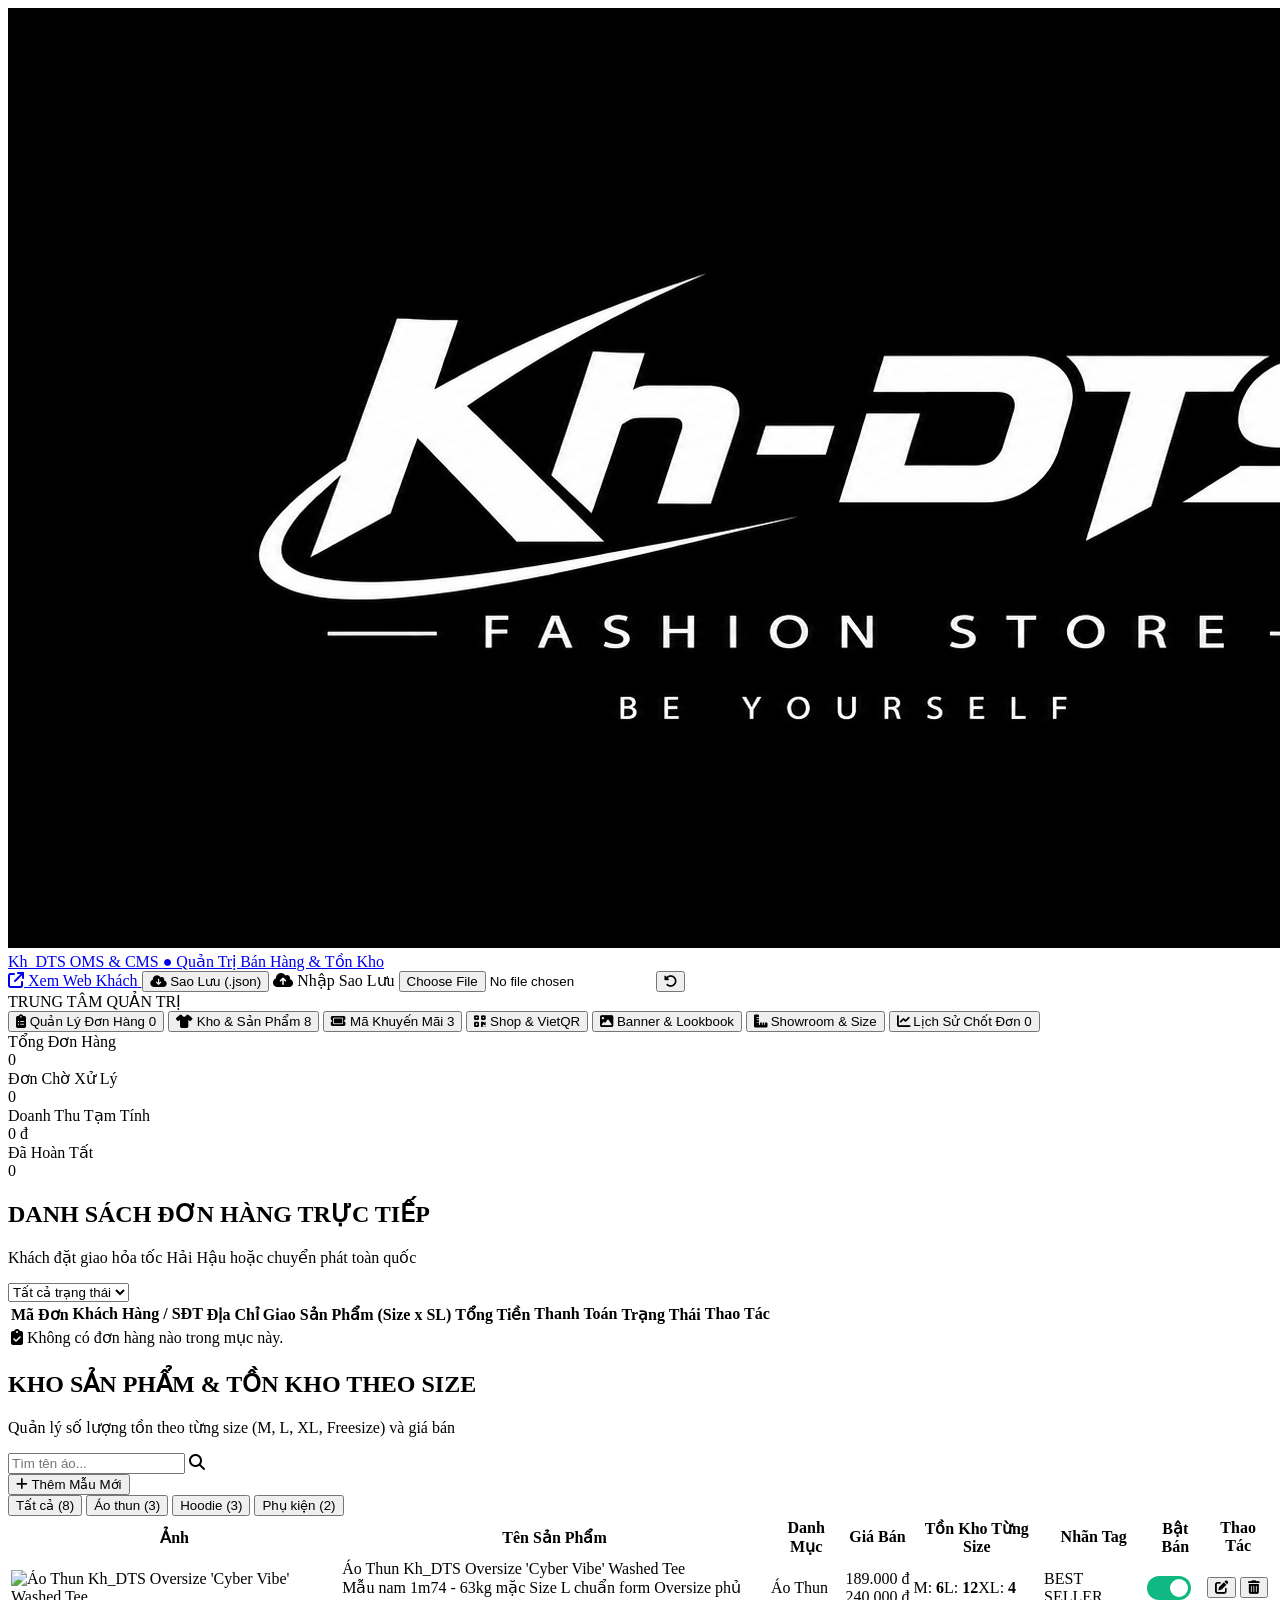
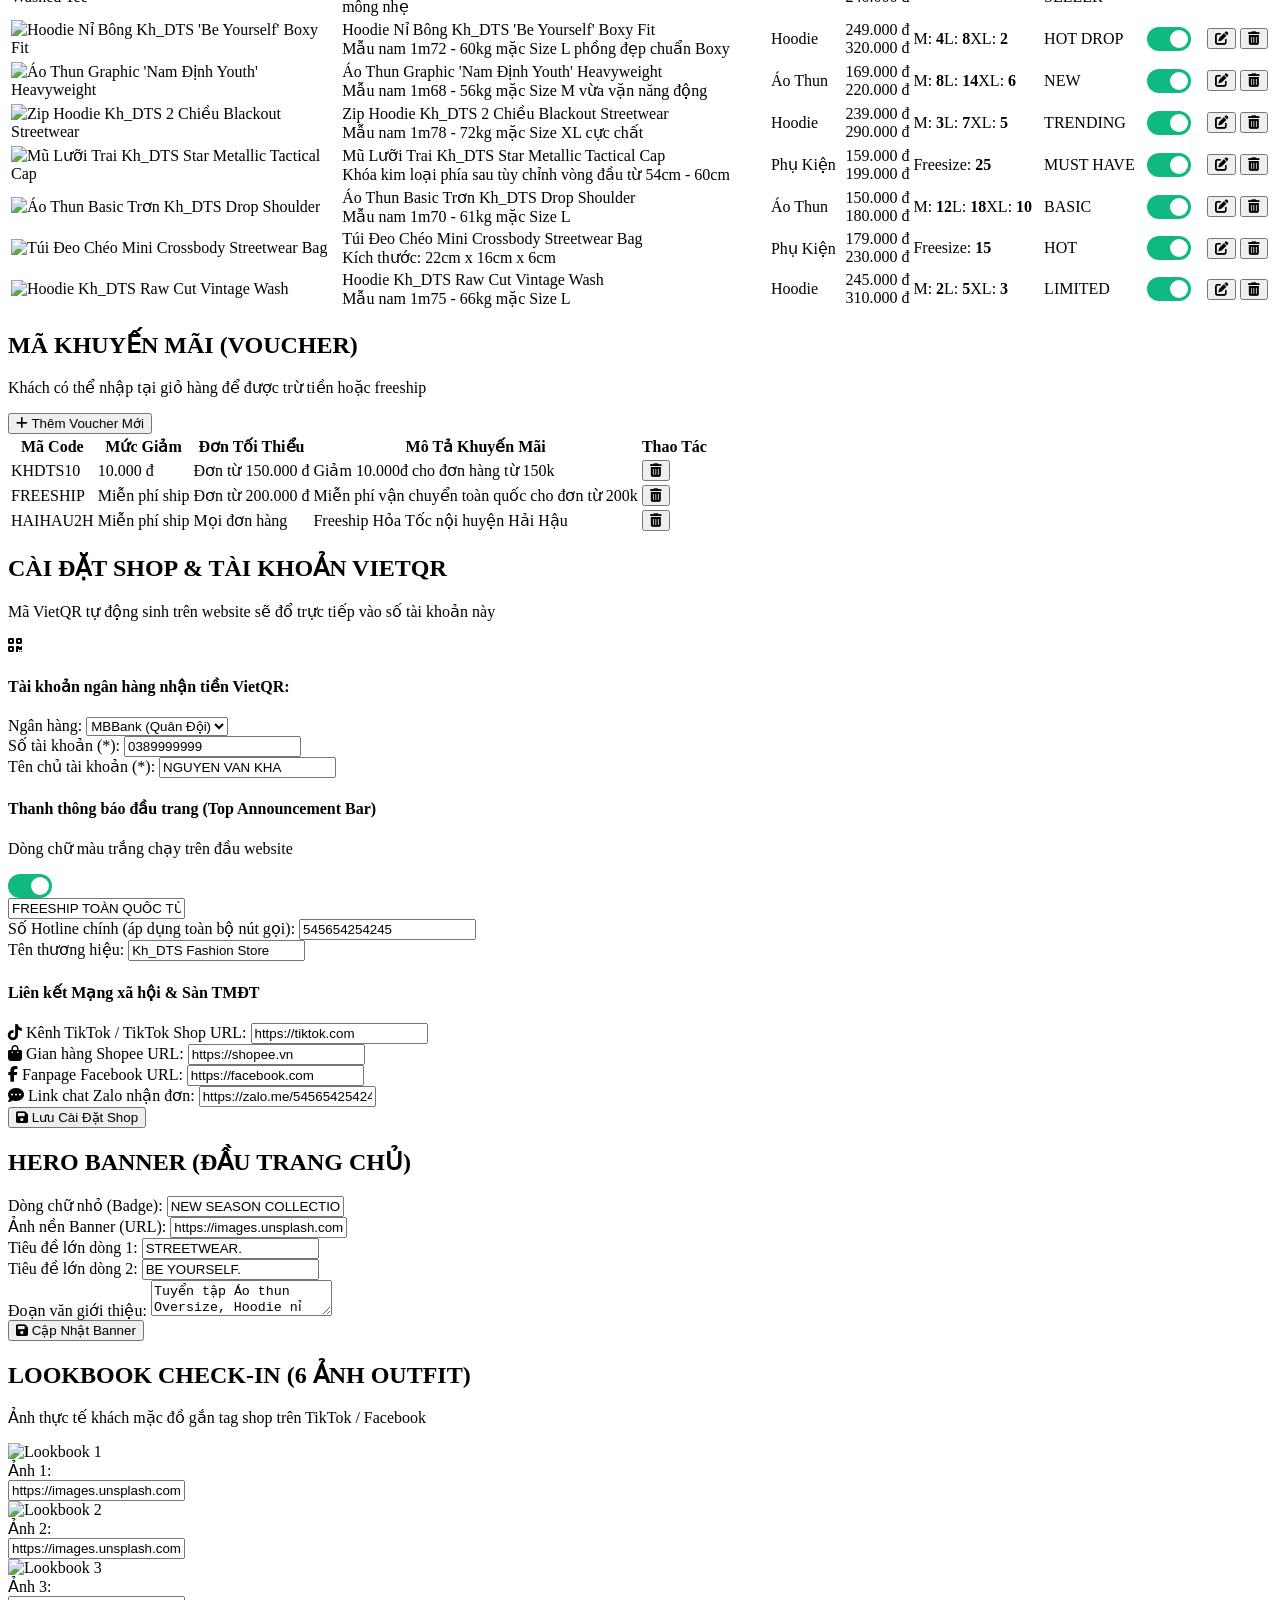
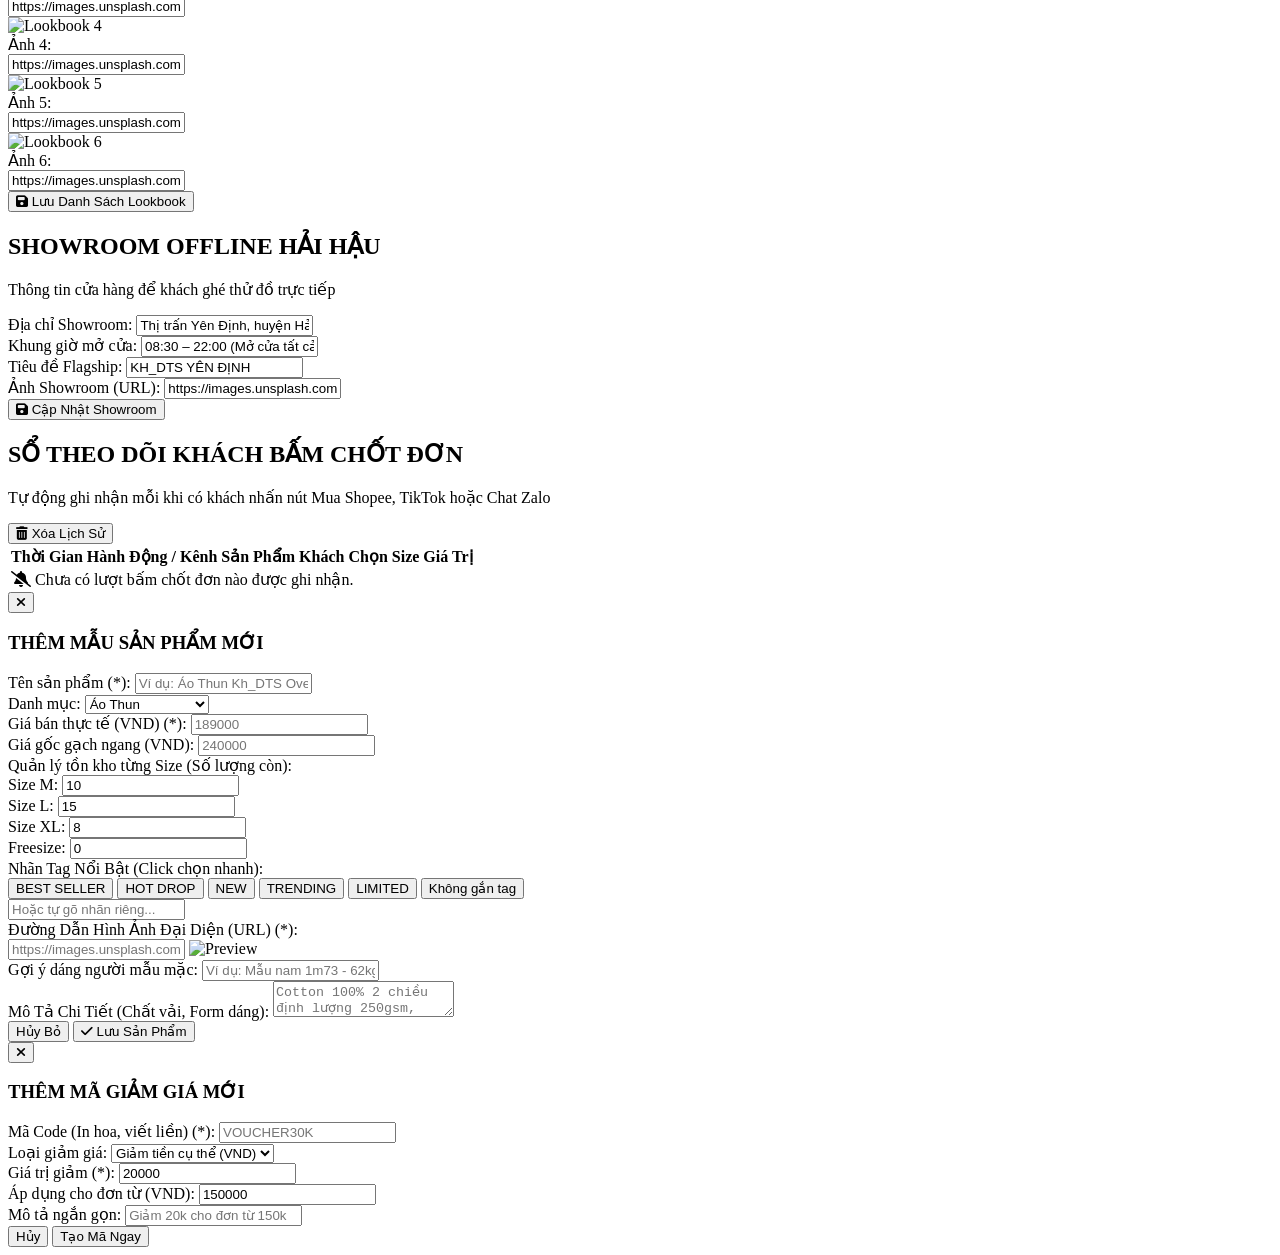
==== admin.html @ 8c7b5131 "Cap nhat he thong CMS, OMS quan ly don hang, ton kho SKU, VietQR va nut Them vao gio hang" ====
<!DOCTYPE html>
<html lang="vi">
<head>
    <meta charset="UTF-8">
    <meta name="viewport" content="width=device-width, initial-scale=1.0">
    <title>Kh_DTS CMS | Quản Trị Đơn Hàng, Kho & Nội Dung</title>
    <!-- Google Fonts: Chuẩn hỗ trợ Tiếng Việt 100% -->
    <link rel="preconnect" href="https://fonts.googleapis.com">
    <link rel="preconnect" href="https://fonts.gstatic.com" crossorigin>
    <link href="https://fonts.googleapis.com/css2?family=Montserrat:ital,wght@0,700;0,800;0,900;1,800&family=Plus+Jakarta+Sans:wght@300;400;500;600;700;800&family=Space+Grotesk:wght@600;700&display=swap&subset=vietnamese" rel="stylesheet">
    <!-- Tailwind CSS -->
    <script src="https://cdn.tailwindcss.com"></script>
    <!-- Font Awesome Icons -->
    <link rel="stylesheet" href="https://cdnjs.cloudflare.com/ajax/libs/font-awesome/6.5.1/css/all.min.css">
    <link rel="stylesheet" href="styles.css">
    <script>
        tailwind.config = {
            theme: {
                extend: {
                    colors: {
                        dark: '#0B0B0B',
                        darker: '#050505',
                        card: '#141414',
                        cardhover: '#1B1B1B',
                        accent: '#E6E6E6',
                        bordercol: '#242424',
                    },
                    fontFamily: {
                        sans: ['Plus Jakarta Sans', 'sans-serif'],
                        display: ['Space Grotesk', 'Montserrat', 'sans-serif'],
                    }
                }
            }
        }
    </script>
    <style>
        .switch {
            position: relative;
            display: inline-block;
            width: 44px;
            height: 24px;
        }
        .switch input {
            opacity: 0;
            width: 0;
            height: 0;
        }
        .slider {
            position: absolute;
            cursor: pointer;
            top: 0; left: 0; right: 0; bottom: 0;
            background-color: #2A2A2A;
            transition: .3s;
            border-radius: 24px;
        }
        .slider:before {
            position: absolute;
            content: "";
            height: 18px;
            width: 18px;
            left: 3px;
            bottom: 3px;
            background-color: white;
            transition: .3s;
            border-radius: 50%;
        }
        input:checked + .slider {
            background-color: #10B981;
        }
        input:checked + .slider:before {
            transform: translateX(20px);
        }
    </style>
</head>
<body class="bg-darker text-white font-sans antialiased selection:bg-white selection:text-black min-h-screen flex flex-col">

    <!-- Top Admin Header -->
    <header class="sticky top-0 z-40 bg-dark/95 backdrop-blur-md border-b border-bordercol px-4 sm:px-8 py-3.5 flex items-center justify-between">
        <div class="flex items-center space-x-4">
            <a href="index.html" class="flex items-center space-x-3 group">
                <img src="assets/logo.png" alt="Kh_DTS Logo" class="h-8 sm:h-9 w-auto object-contain">
                <div>
                    <span class="font-display font-black text-sm uppercase tracking-wider text-white">Kh_DTS OMS & CMS</span>
                    <span class="block text-[10px] text-emerald-400 font-semibold tracking-wide">● Quản Trị Bán Hàng & Tồn Kho</span>
                </div>
            </a>
        </div>

        <!-- Action Tools -->
        <div class="flex items-center space-x-2 sm:space-x-3">
            <a href="index.html" target="_blank" class="px-3.5 py-2 text-xs font-bold uppercase tracking-wider bg-white/10 hover:bg-white hover:text-black rounded-lg transition-colors flex items-center gap-1.5" title="Xem trang chủ bán hàng">
                <i class="fa-solid fa-arrow-up-right-from-square"></i>
                <span class="hidden sm:inline">Xem Web Khách</span>
            </a>
            <button onclick="exportBackupData()" class="px-3 py-2 text-xs font-semibold bg-card border border-bordercol hover:border-gray-500 rounded-lg transition-colors flex items-center gap-1.5" title="Tải về file sao lưu dữ liệu toàn bộ website">
                <i class="fa-solid fa-cloud-arrow-down text-emerald-400"></i>
                <span class="hidden md:inline">Sao Lưu (.json)</span>
            </button>
            <label class="px-3 py-2 text-xs font-semibold bg-card border border-bordercol hover:border-gray-500 rounded-lg transition-colors cursor-pointer flex items-center gap-1.5" title="Nhập dữ liệu từ file sao lưu">
                <i class="fa-solid fa-cloud-arrow-up text-amber-400"></i>
                <span class="hidden md:inline">Nhập Sao Lưu</span>
                <input type="file" id="importBackupInput" accept=".json" class="hidden" onchange="importBackupData(event)">
            </label>
            <button onclick="resetDefaultData()" class="p-2 text-xs text-gray-400 hover:text-rose-400 bg-card border border-bordercol rounded-lg" title="Khôi phục dữ liệu gốc ban đầu">
                <i class="fa-solid fa-rotate-left"></i>
            </button>
        </div>
    </header>

    <!-- Main Admin Container -->
    <div class="flex-1 flex flex-col md:flex-row max-w-7xl w-full mx-auto p-4 sm:p-6 lg:p-8 gap-6">

        <!-- Sidebar Navigation Tabs -->
        <aside class="w-full md:w-64 flex-shrink-0">
            <div class="bg-card border border-bordercol p-3 rounded-xl sticky top-24 space-y-1">
                <div class="px-3 py-2 text-[11px] font-bold uppercase tracking-wider text-gray-400">TRUNG TÂM QUẢN TRỊ</div>
                
                <!-- Tab Đơn Hàng OMS -->
                <button onclick="switchTab('orders')" id="tabBtn-orders" class="tab-btn w-full flex items-center justify-between px-3.5 py-2.5 rounded-lg text-xs font-bold uppercase tracking-wider transition-colors bg-white text-black">
                    <span class="flex items-center gap-2.5">
                        <i class="fa-solid fa-clipboard-list text-sm text-amber-500"></i>
                        <span>Quản Lý Đơn Hàng</span>
                    </span>
                    <span id="ordersBadgeCount" class="text-[10px] px-2 py-0.5 rounded-full bg-amber-500 text-black font-black">0</span>
                </button>

                <!-- Tab Sản Phẩm & Tồn Kho -->
                <button onclick="switchTab('products')" id="tabBtn-products" class="tab-btn w-full flex items-center justify-between px-3.5 py-2.5 rounded-lg text-xs font-bold uppercase tracking-wider transition-colors text-gray-400 hover:bg-white/5 hover:text-white">
                    <span class="flex items-center gap-2.5">
                        <i class="fa-solid fa-shirt text-sm"></i>
                        <span>Kho & Sản Phẩm</span>
                    </span>
                    <span id="productBadgeCount" class="text-[10px] px-2 py-0.5 rounded-full bg-black border border-bordercol text-white font-extrabold">8</span>
                </button>

                <!-- Tab Mã Giảm Giá Voucher -->
                <button onclick="switchTab('vouchers')" id="tabBtn-vouchers" class="tab-btn w-full flex items-center justify-between px-3.5 py-2.5 rounded-lg text-xs font-bold uppercase tracking-wider transition-colors text-gray-400 hover:bg-white/5 hover:text-white">
                    <span class="flex items-center gap-2.5">
                        <i class="fa-solid fa-ticket text-sm text-rose-400"></i>
                        <span>Mã Khuyến Mãi</span>
                    </span>
                    <span id="voucherBadgeCount" class="text-[10px] px-2 py-0.5 rounded-full bg-rose-500/20 text-rose-300 font-bold">3</span>
                </button>

                <!-- Tab Cài Đặt Shop & VietQR -->
                <button onclick="switchTab('store')" id="tabBtn-store" class="tab-btn w-full flex items-center justify-between px-3.5 py-2.5 rounded-lg text-xs font-bold uppercase tracking-wider transition-colors text-gray-400 hover:bg-white/5 hover:text-white">
                    <span class="flex items-center gap-2.5">
                        <i class="fa-solid fa-qrcode text-sm text-emerald-400"></i>
                        <span>Shop & VietQR</span>
                    </span>
                </button>

                <!-- Tab Banner & Lookbook -->
                <button onclick="switchTab('banner')" id="tabBtn-banner" class="tab-btn w-full flex items-center justify-between px-3.5 py-2.5 rounded-lg text-xs font-bold uppercase tracking-wider transition-colors text-gray-400 hover:bg-white/5 hover:text-white">
                    <span class="flex items-center gap-2.5">
                        <i class="fa-solid fa-image text-sm"></i>
                        <span>Banner & Lookbook</span>
                    </span>
                </button>

                <!-- Tab Showroom Hải Hậu & Size -->
                <button onclick="switchTab('size-store')" id="tabBtn-size-store" class="tab-btn w-full flex items-center justify-between px-3.5 py-2.5 rounded-lg text-xs font-bold uppercase tracking-wider transition-colors text-gray-400 hover:bg-white/5 hover:text-white">
                    <span class="flex items-center gap-2.5">
                        <i class="fa-solid fa-ruler-combined text-sm"></i>
                        <span>Showroom & Size</span>
                    </span>
                </button>

                <!-- Tab Sổ Log Khách Bấm -->
                <button onclick="switchTab('leads')" id="tabBtn-leads" class="tab-btn w-full flex items-center justify-between px-3.5 py-2.5 rounded-lg text-xs font-bold uppercase tracking-wider transition-colors text-gray-400 hover:bg-white/5 hover:text-white">
                    <span class="flex items-center gap-2.5">
                        <i class="fa-solid fa-chart-line text-sm text-emerald-400"></i>
                        <span>Lịch Sử Chốt Đơn</span>
                    </span>
                    <span id="leadsBadgeCount" class="text-[10px] px-2 py-0.5 rounded-full bg-emerald-500/20 text-emerald-300 font-bold">0</span>
                </button>
            </div>
        </aside>

        <!-- Main Tab Content Area -->
        <main class="flex-1 min-w-0">

            <!-- TAB 1: QUẢN LÝ ĐƠN HÀNG (OMS) -->
            <section id="tab-orders" class="tab-content space-y-6">
                <!-- 4 Thẻ chỉ số tổng quan -->
                <div class="grid grid-cols-2 lg:grid-cols-4 gap-4">
                    <div class="bg-card border border-bordercol p-4 rounded-xl">
                        <span class="text-[11px] font-bold text-gray-400 uppercase tracking-wider">Tổng Đơn Hàng</span>
                        <div id="statTotalOrders" class="text-2xl font-black text-white font-display mt-1">0</div>
                    </div>
                    <div class="bg-card border border-bordercol p-4 rounded-xl">
                        <span class="text-[11px] font-bold text-amber-400 uppercase tracking-wider">Đơn Chờ Xử Lý</span>
                        <div id="statPendingOrders" class="text-2xl font-black text-amber-400 font-display mt-1">0</div>
                    </div>
                    <div class="bg-card border border-bordercol p-4 rounded-xl">
                        <span class="text-[11px] font-bold text-emerald-400 uppercase tracking-wider">Doanh Thu Tạm Tính</span>
                        <div id="statRevenue" class="text-xl sm:text-2xl font-black text-emerald-400 font-display mt-1">0đ</div>
                    </div>
                    <div class="bg-card border border-bordercol p-4 rounded-xl">
                        <span class="text-[11px] font-bold text-purple-400 uppercase tracking-wider">Đã Hoàn Tất</span>
                        <div id="statCompletedOrders" class="text-2xl font-black text-purple-400 font-display mt-1">0</div>
                    </div>
                </div>

                <!-- Bảng danh sách đơn hàng -->
                <div class="bg-card border border-bordercol rounded-xl overflow-hidden">
                    <div class="p-4 sm:p-5 border-b border-bordercol flex flex-col sm:flex-row items-stretch sm:items-center justify-between gap-3">
                        <div>
                            <h2 class="font-display text-lg font-bold uppercase tracking-tight text-white">DANH SÁCH ĐƠN HÀNG TRỰC TIẾP</h2>
                            <p class="text-xs text-gray-400">Khách đặt giao hỏa tốc Hải Hậu hoặc chuyển phát toàn quốc</p>
                        </div>
                        <div class="flex items-center gap-2">
                            <select id="filterOrderStatus" onchange="renderAdminOrders()" class="bg-darker border border-bordercol px-3 py-1.5 rounded-lg text-xs text-white focus:outline-none">
                                <option value="all">Tất cả trạng thái</option>
                                <option value="pending">Chờ xác nhận</option>
                                <option value="confirmed">Đã xác nhận</option>
                                <option value="shipping">Đang giao hàng</option>
                                <option value="completed">Đã hoàn tất</option>
                                <option value="cancelled">Đã hủy</option>
                            </select>
                        </div>
                    </div>

                    <div class="overflow-x-auto">
                        <table class="w-full text-left text-xs">
                            <thead class="bg-darker text-gray-400 font-bold uppercase tracking-wider border-b border-bordercol">
                                <tr>
                                    <th class="py-3 px-4">Mã Đơn</th>
                                    <th class="py-3 px-4">Khách Hàng / SĐT</th>
                                    <th class="py-3 px-4">Địa Chỉ Giao</th>
                                    <th class="py-3 px-4">Sản Phẩm (Size x SL)</th>
                                    <th class="py-3 px-4">Tổng Tiền</th>
                                    <th class="py-3 px-4">Thanh Toán</th>
                                    <th class="py-3 px-4">Trạng Thái</th>
                                    <th class="py-3 px-4 text-right">Thao Tác</th>
                                </tr>
                            </thead>
                            <tbody id="adminOrdersTableBody" class="divide-y divide-bordercol">
                                <!-- Rendered dynamically by admin.js -->
                            </tbody>
                        </table>
                    </div>
                </div>
            </section>

            <!-- TAB 2: QUẢN LÝ SẢN PHẨM & TỒN KHO SKU -->
            <section id="tab-products" class="tab-content hidden space-y-6">
                <!-- Action bar & Filter -->
                <div class="bg-card border border-bordercol p-4 sm:p-5 rounded-xl flex flex-col sm:flex-row items-stretch sm:items-center justify-between gap-4">
                    <div>
                        <h2 class="font-display text-xl font-bold uppercase tracking-tight text-white">KHO SẢN PHẨM & TỒN KHO THEO SIZE</h2>
                        <p class="text-xs text-gray-400 mt-0.5">Quản lý số lượng tồn theo từng size (M, L, XL, Freesize) và giá bán</p>
                    </div>

                    <div class="flex items-center gap-3">
                        <div class="relative flex-1 sm:w-48">
                            <input type="text" id="productSearchInput" oninput="filterAdminProducts()" placeholder="Tìm tên áo..." class="w-full bg-darker border border-bordercol px-3 py-2 pl-8 rounded-lg text-xs text-white focus:border-white focus:outline-none">
                            <i class="fa-solid fa-magnifying-glass absolute left-2.5 top-2.5 text-gray-500 text-xs"></i>
                        </div>
                        <button onclick="openProductModal()" class="px-4 py-2 bg-white text-black font-extrabold text-xs uppercase tracking-wider rounded-lg hover:bg-gray-200 transition-colors flex items-center gap-2 shadow">
                            <i class="fa-solid fa-plus"></i>
                            <span>Thêm Mẫu Mới</span>
                        </button>
                    </div>
                </div>

                <!-- Bộ lọc danh mục nhanh -->
                <div class="flex flex-wrap gap-2 text-xs">
                    <button onclick="filterAdminCategory('all')" class="admin-cat-pill px-3 py-1.5 rounded-lg border border-white bg-white text-black font-bold" data-cat="all">Tất cả (<span id="countAll">0</span>)</button>
                    <button onclick="filterAdminCategory('tshirt')" class="admin-cat-pill px-3 py-1.5 rounded-lg border border-bordercol bg-card text-gray-300 hover:border-gray-500 font-semibold" data-cat="tshirt">Áo thun (<span id="countTshirt">0</span>)</button>
                    <button onclick="filterAdminCategory('hoodie')" class="admin-cat-pill px-3 py-1.5 rounded-lg border border-bordercol bg-card text-gray-300 hover:border-gray-500 font-semibold" data-cat="hoodie">Hoodie (<span id="countHoodie">0</span>)</button>
                    <button onclick="filterAdminCategory('accessory')" class="admin-cat-pill px-3 py-1.5 rounded-lg border border-bordercol bg-card text-gray-300 hover:border-gray-500 font-semibold" data-cat="accessory">Phụ kiện (<span id="countAccessory">0</span>)</button>
                </div>

                <!-- Danh sách sản phẩm -->
                <div class="bg-card border border-bordercol rounded-xl overflow-hidden">
                    <div class="overflow-x-auto">
                        <table class="w-full text-left text-xs">
                            <thead class="bg-darker text-gray-400 font-bold uppercase tracking-wider border-b border-bordercol">
                                <tr>
                                    <th class="py-3.5 px-4 w-16 text-center">Ảnh</th>
                                    <th class="py-3.5 px-4">Tên Sản Phẩm</th>
                                    <th class="py-3.5 px-4">Danh Mục</th>
                                    <th class="py-3.5 px-4">Giá Bán</th>
                                    <th class="py-3.5 px-4">Tồn Kho Từng Size</th>
                                    <th class="py-3.5 px-4">Nhãn Tag</th>
                                    <th class="py-3.5 px-4 text-center">Bật Bán</th>
                                    <th class="py-3.5 px-4 text-right">Thao Tác</th>
                                </tr>
                            </thead>
                            <tbody id="adminProductsTableBody" class="divide-y divide-bordercol">
                                <!-- Rendered dynamically by admin.js -->
                            </tbody>
                        </table>
                    </div>
                </div>
            </section>

            <!-- TAB 3: QUẢN LÝ MÃ GIẢM GIÁ (VOUCHERS) -->
            <section id="tab-vouchers" class="tab-content hidden space-y-6">
                <div class="bg-card border border-bordercol p-4 sm:p-5 rounded-xl flex items-center justify-between">
                    <div>
                        <h2 class="font-display text-xl font-bold uppercase tracking-tight text-white">MÃ KHUYẾN MÃI (VOUCHER)</h2>
                        <p class="text-xs text-gray-400 mt-0.5">Khách có thể nhập tại giỏ hàng để được trừ tiền hoặc freeship</p>
                    </div>
                    <button onclick="openVoucherModal()" class="px-4 py-2 bg-white text-black font-extrabold text-xs uppercase tracking-wider rounded-lg hover:bg-gray-200 transition-colors flex items-center gap-2 shadow">
                        <i class="fa-solid fa-plus"></i>
                        <span>Thêm Voucher Mới</span>
                    </button>
                </div>

                <div class="bg-card border border-bordercol rounded-xl overflow-hidden">
                    <div class="overflow-x-auto">
                        <table class="w-full text-left text-xs">
                            <thead class="bg-darker text-gray-400 font-bold uppercase tracking-wider border-b border-bordercol">
                                <tr>
                                    <th class="py-3 px-4">Mã Code</th>
                                    <th class="py-3 px-4">Mức Giảm</th>
                                    <th class="py-3 px-4">Đơn Tối Thiểu</th>
                                    <th class="py-3 px-4">Mô Tả Khuyến Mãi</th>
                                    <th class="py-3 px-4 text-right">Thao Tác</th>
                                </tr>
                            </thead>
                            <tbody id="adminVouchersTableBody" class="divide-y divide-bordercol">
                                <!-- Rendered by admin.js -->
                            </tbody>
                        </table>
                    </div>
                </div>
            </section>

            <!-- TAB 4: CÀI ĐẶT SHOP & TÀI KHOẢN NGÂN HÀNG VIETQR -->
            <section id="tab-store" class="tab-content hidden space-y-6">
                <div class="bg-card border border-bordercol p-5 rounded-xl">
                    <h2 class="font-display text-xl font-bold uppercase tracking-tight text-white mb-1">CÀI ĐẶT SHOP & TÀI KHOẢN VIETQR</h2>
                    <p class="text-xs text-gray-400 mb-6">Mã VietQR tự động sinh trên website sẽ đổ trực tiếp vào số tài khoản này</p>

                    <form id="storeSettingsForm" onsubmit="saveStoreSettings(event)" class="space-y-6">
                        <!-- Cấu hình Ngân hàng nhận tiền VietQR -->
                        <div class="p-4 bg-darker border border-emerald-500/30 rounded-lg space-y-4">
                            <div class="flex items-center gap-2">
                                <i class="fa-solid fa-qrcode text-emerald-400 text-base"></i>
                                <h4 class="text-xs font-bold uppercase text-white">Tài khoản ngân hàng nhận tiền VietQR:</h4>
                            </div>
                            <div class="grid grid-cols-1 sm:grid-cols-3 gap-4">
                                <div>
                                    <label class="block text-[11px] font-bold text-gray-400 mb-1">Ngân hàng:</label>
                                    <select id="settingBankId" class="w-full bg-card border border-bordercol px-3 py-2 rounded-lg text-xs text-white focus:border-white focus:outline-none">
                                        <option value="MB">MBBank (Quân Đội)</option>
                                        <option value="VCB">Vietcombank</option>
                                        <option value="TCB">Techcombank</option>
                                        <option value="VPB">VPBank</option>
                                        <option value="ACB">ACB</option>
                                        <option value="BIDV">BIDV</option>
                                        <option value="ICB">VietinBank</option>
                                        <option value="TPB">TPBank</option>
                                    </select>
                                </div>
                                <div>
                                    <label class="block text-[11px] font-bold text-gray-400 mb-1">Số tài khoản (*):</label>
                                    <input type="text" id="settingBankAccNo" required placeholder="0389999999" class="w-full bg-card border border-bordercol px-3 py-2 rounded-lg text-xs text-white focus:border-white focus:outline-none font-mono">
                                </div>
                                <div>
                                    <label class="block text-[11px] font-bold text-gray-400 mb-1">Tên chủ tài khoản (*):</label>
                                    <input type="text" id="settingBankAccName" required placeholder="NGUYEN VAN KHA" class="w-full bg-card border border-bordercol px-3 py-2 rounded-lg text-xs text-white focus:border-white focus:outline-none uppercase">
                                </div>
                            </div>
                        </div>

                        <!-- Top Announcement Bar -->
                        <div class="p-4 bg-darker border border-bordercol rounded-lg space-y-3">
                            <div class="flex items-center justify-between">
                                <div>
                                    <h4 class="text-xs font-bold uppercase text-white">Thanh thông báo đầu trang (Top Announcement Bar)</h4>
                                    <p class="text-[11px] text-gray-400">Dòng chữ màu trắng chạy trên đầu website</p>
                                </div>
                                <label class="switch">
                                    <input type="checkbox" id="settingTopBannerEnabled">
                                    <span class="slider"></span>
                                </label>
                            </div>
                            <input type="text" id="settingTopBannerText" class="w-full bg-card border border-bordercol px-3.5 py-2.5 rounded-lg text-xs text-white focus:border-white focus:outline-none" placeholder="Nội dung khuyến mãi trên cùng...">
                        </div>

                        <!-- Hotline & Tên shop -->
                        <div class="grid grid-cols-1 sm:grid-cols-2 gap-4">
                            <div>
                                <label class="block text-xs font-bold uppercase text-gray-300 mb-2">Số Hotline chính (áp dụng toàn bộ nút gọi):</label>
                                <input type="text" id="settingHotline" required class="w-full bg-darker border border-bordercol px-3.5 py-2.5 rounded-lg text-xs text-white focus:border-white focus:outline-none" placeholder="Ví dụ: 0912345678">
                            </div>
                            <div>
                                <label class="block text-xs font-bold uppercase text-gray-300 mb-2">Tên thương hiệu:</label>
                                <input type="text" id="settingStoreName" required class="w-full bg-darker border border-bordercol px-3.5 py-2.5 rounded-lg text-xs text-white focus:border-white focus:outline-none" placeholder="Kh_DTS Fashion Store">
                            </div>
                        </div>

                        <!-- Kênh bán hàng Đa Kênh -->
                        <div class="p-4 bg-darker border border-bordercol rounded-lg space-y-4">
                            <h4 class="text-xs font-bold uppercase text-white">Liên kết Mạng xã hội & Sàn TMĐT</h4>
                            <div class="grid grid-cols-1 sm:grid-cols-2 gap-4">
                                <div>
                                    <label class="block text-[11px] font-bold text-gray-400 mb-1.5"><i class="fa-brands fa-tiktok mr-1 text-white"></i> Kênh TikTok / TikTok Shop URL:</label>
                                    <input type="url" id="settingLinkTiktok" class="w-full bg-card border border-bordercol px-3 py-2 rounded-lg text-xs text-white focus:border-white focus:outline-none">
                                </div>
                                <div>
                                    <label class="block text-[11px] font-bold text-gray-400 mb-1.5"><i class="fa-solid fa-bag-shopping mr-1 text-[#EE4D2D]"></i> Gian hàng Shopee URL:</label>
                                    <input type="url" id="settingLinkShopee" class="w-full bg-card border border-bordercol px-3 py-2 rounded-lg text-xs text-white focus:border-white focus:outline-none">
                                </div>
                                <div>
                                    <label class="block text-[11px] font-bold text-gray-400 mb-1.5"><i class="fa-brands fa-facebook-f mr-1 text-[#1877F2]"></i> Fanpage Facebook URL:</label>
                                    <input type="url" id="settingLinkFacebook" class="w-full bg-card border border-bordercol px-3 py-2 rounded-lg text-xs text-white focus:border-white focus:outline-none">
                                </div>
                                <div>
                                    <label class="block text-[11px] font-bold text-gray-400 mb-1.5"><i class="fa-solid fa-comment-dots mr-1 text-[#0068FF]"></i> Link chat Zalo nhận đơn:</label>
                                    <input type="url" id="settingLinkZalo" class="w-full bg-card border border-bordercol px-3 py-2 rounded-lg text-xs text-white focus:border-white focus:outline-none">
                                </div>
                            </div>
                        </div>

                        <div class="text-right pt-2">
                            <button type="submit" class="px-6 py-2.5 bg-white text-black font-extrabold text-xs uppercase tracking-wider rounded-lg hover:bg-gray-200 transition-colors shadow">
                                <i class="fa-solid fa-floppy-disk mr-1.5"></i> Lưu Cài Đặt Shop
                            </button>
                        </div>
                    </form>
                </div>
            </section>

            <!-- TAB 5: BANNER HERO, PROMO & LOOKBOOK -->
            <section id="tab-banner" class="tab-content hidden space-y-6">
                <!-- Hero Banner -->
                <div class="bg-card border border-bordercol p-5 rounded-xl space-y-4">
                    <h2 class="font-display text-xl font-bold uppercase tracking-tight text-white">HERO BANNER (ĐẦU TRANG CHỦ)</h2>
                    
                    <div class="grid grid-cols-1 sm:grid-cols-2 gap-4">
                        <div>
                            <label class="block text-xs font-bold uppercase text-gray-300 mb-1.5">Dòng chữ nhỏ (Badge):</label>
                            <input type="text" id="settingHeroBadge" class="w-full bg-darker border border-bordercol px-3 py-2 rounded-lg text-xs text-white focus:border-white focus:outline-none">
                        </div>
                        <div>
                            <label class="block text-xs font-bold uppercase text-gray-300 mb-1.5">Ảnh nền Banner (URL):</label>
                            <input type="url" id="settingHeroBg" class="w-full bg-darker border border-bordercol px-3 py-2 rounded-lg text-xs text-white focus:border-white focus:outline-none">
                        </div>
                        <div>
                            <label class="block text-xs font-bold uppercase text-gray-300 mb-1.5">Tiêu đề lớn dòng 1:</label>
                            <input type="text" id="settingHeroTitle1" class="w-full bg-darker border border-bordercol px-3 py-2 rounded-lg text-xs text-white focus:border-white focus:outline-none">
                        </div>
                        <div>
                            <label class="block text-xs font-bold uppercase text-gray-300 mb-1.5">Tiêu đề lớn dòng 2:</label>
                            <input type="text" id="settingHeroTitle2" class="w-full bg-darker border border-bordercol px-3 py-2 rounded-lg text-xs text-white focus:border-white focus:outline-none">
                        </div>
                    </div>

                    <div>
                        <label class="block text-xs font-bold uppercase text-gray-300 mb-1.5">Đoạn văn giới thiệu:</label>
                        <textarea id="settingHeroDesc" rows="2" class="w-full bg-darker border border-bordercol p-3 rounded-lg text-xs text-white focus:border-white focus:outline-none"></textarea>
                    </div>

                    <div class="text-right">
                        <button onclick="saveHeroBanner()" class="px-5 py-2 bg-white text-black font-extrabold text-xs uppercase tracking-wider rounded-lg hover:bg-gray-200 transition-colors">
                            <i class="fa-solid fa-floppy-disk mr-1.5"></i> Cập Nhật Banner
                        </button>
                    </div>
                </div>

                <!-- Lookbook 6 ảnh cộng đồng -->
                <div class="bg-card border border-bordercol p-5 rounded-xl space-y-4">
                    <div class="flex items-center justify-between">
                        <div>
                            <h2 class="font-display text-xl font-bold uppercase tracking-tight text-white">LOOKBOOK CHECK-IN (6 ẢNH OUTFIT)</h2>
                            <p class="text-xs text-gray-400">Ảnh thực tế khách mặc đồ gắn tag shop trên TikTok / Facebook</p>
                        </div>
                    </div>

                    <div id="adminLookbookGrid" class="grid grid-cols-2 sm:grid-cols-3 md:grid-cols-6 gap-3">
                        <!-- Rendered by admin.js -->
                    </div>

                    <div class="text-right">
                        <button onclick="saveLookbookPhotos()" class="px-5 py-2 bg-white text-black font-extrabold text-xs uppercase tracking-wider rounded-lg hover:bg-gray-200 transition-colors">
                            <i class="fa-solid fa-floppy-disk mr-1.5"></i> Lưu Danh Sách Lookbook
                        </button>
                    </div>
                </div>
            </section>

            <!-- TAB 6: SHOWROOM HẢI HẬU & BẢNG SIZE -->
            <section id="tab-size-store" class="tab-content hidden space-y-6">
                <div class="bg-card border border-bordercol p-5 rounded-xl space-y-4">
                    <h2 class="font-display text-xl font-bold uppercase tracking-tight text-white">SHOWROOM OFFLINE HẢI HẬU</h2>
                    <p class="text-xs text-gray-400">Thông tin cửa hàng để khách ghé thử đồ trực tiếp</p>

                    <div class="grid grid-cols-1 sm:grid-cols-2 gap-4">
                        <div>
                            <label class="block text-xs font-bold uppercase text-gray-300 mb-1.5">Địa chỉ Showroom:</label>
                            <input type="text" id="settingStoreAddress" class="w-full bg-darker border border-bordercol px-3 py-2 rounded-lg text-xs text-white focus:border-white focus:outline-none">
                        </div>
                        <div>
                            <label class="block text-xs font-bold uppercase text-gray-300 mb-1.5">Khung giờ mở cửa:</label>
                            <input type="text" id="settingStoreHours" class="w-full bg-darker border border-bordercol px-3 py-2 rounded-lg text-xs text-white focus:border-white focus:outline-none">
                        </div>
                        <div>
                            <label class="block text-xs font-bold uppercase text-gray-300 mb-1.5">Tiêu đề Flagship:</label>
                            <input type="text" id="settingStoreVisualTitle" class="w-full bg-darker border border-bordercol px-3 py-2 rounded-lg text-xs text-white focus:border-white focus:outline-none">
                        </div>
                        <div>
                            <label class="block text-xs font-bold uppercase text-gray-300 mb-1.5">Ảnh Showroom (URL):</label>
                            <input type="url" id="settingStoreVisualImg" class="w-full bg-darker border border-bordercol px-3 py-2 rounded-lg text-xs text-white focus:border-white focus:outline-none">
                        </div>
                    </div>

                    <div class="text-right">
                        <button onclick="saveShowroomSettings()" class="px-5 py-2 bg-white text-black font-extrabold text-xs uppercase tracking-wider rounded-lg hover:bg-gray-200 transition-colors">
                            <i class="fa-solid fa-floppy-disk mr-1.5"></i> Cập Nhật Showroom
                        </button>
                    </div>
                </div>
            </section>

            <!-- TAB 7: SỔ LOG KHÁCH BẤM -->
            <section id="tab-leads" class="tab-content hidden space-y-6">
                <div class="bg-card border border-bordercol p-5 rounded-xl flex items-center justify-between">
                    <div>
                        <h2 class="font-display text-xl font-bold uppercase tracking-tight text-white">SỔ THEO DÕI KHÁCH BẤM CHỐT ĐƠN</h2>
                        <p class="text-xs text-gray-400 mt-0.5">Tự động ghi nhận mỗi khi có khách nhấn nút Mua Shopee, TikTok hoặc Chat Zalo</p>
                    </div>
                    <button onclick="clearAdminLeads()" class="px-3 py-1.5 text-xs text-red-400 hover:text-red-300 bg-darker border border-bordercol rounded-lg">
                        <i class="fa-solid fa-trash-can mr-1"></i> Xóa Lịch Sử
                    </button>
                </div>

                <div class="bg-card border border-bordercol rounded-xl overflow-hidden">
                    <div class="overflow-x-auto">
                        <table class="w-full text-left text-xs">
                            <thead class="bg-darker text-gray-400 font-bold uppercase tracking-wider border-b border-bordercol">
                                <tr>
                                    <th class="py-3 px-4">Thời Gian</th>
                                    <th class="py-3 px-4">Hành Động / Kênh</th>
                                    <th class="py-3 px-4">Sản Phẩm Khách Chọn</th>
                                    <th class="py-3 px-4">Size</th>
                                    <th class="py-3 px-4">Giá Trị</th>
                                </tr>
                            </thead>
                            <tbody id="adminLeadsTableBody" class="divide-y divide-bordercol">
                                <!-- Rendered dynamically by admin.js -->
                            </tbody>
                        </table>
                    </div>
                </div>
            </section>
        </main>
    </div>

    <!-- MODAL: THÊM / SỬA SẢN PHẨM & TỒN KHO SKU -->
    <div id="productModal" class="fixed inset-0 z-50 hidden bg-black/80 backdrop-blur-sm flex items-center justify-center p-4">
        <div class="bg-card border border-bordercol max-w-2xl w-full p-6 relative max-h-[90vh] overflow-y-auto rounded-xl">
            <button onclick="closeProductModal()" class="absolute top-4 right-4 text-gray-400 hover:text-white text-lg">
                <i class="fa-solid fa-xmark"></i>
            </button>

            <h3 id="productModalTitle" class="font-display text-lg font-bold uppercase tracking-tight text-white mb-4">THÊM MẪU SẢN PHẨM MỚI</h3>

            <form id="productForm" onsubmit="saveProductForm(event)" class="space-y-4">
                <input type="hidden" id="formProductId">

                <!-- Tên & Danh mục -->
                <div class="grid grid-cols-1 sm:grid-cols-3 gap-4">
                    <div class="sm:col-span-2">
                        <label class="block text-xs font-bold uppercase text-gray-300 mb-1.5">Tên sản phẩm (*):</label>
                        <input type="text" id="formProductName" required placeholder="Ví dụ: Áo Thun Kh_DTS Oversize Cyber Vibe..." class="w-full bg-darker border border-bordercol px-3.5 py-2.5 rounded-lg text-xs text-white focus:border-white focus:outline-none">
                    </div>
                    <div>
                        <label class="block text-xs font-bold uppercase text-gray-300 mb-1.5">Danh mục:</label>
                        <select id="formProductCategory" class="w-full bg-darker border border-bordercol px-3.5 py-2.5 rounded-lg text-xs text-white focus:border-white focus:outline-none">
                            <option value="tshirt">Áo Thun</option>
                            <option value="hoodie">Hoodie / Nỉ Bông</option>
                            <option value="accessory">Phụ Kiện Street</option>
                        </select>
                    </div>
                </div>

                <!-- Giá bán & Giá gốc -->
                <div class="grid grid-cols-1 sm:grid-cols-2 gap-4">
                    <div>
                        <label class="block text-xs font-bold uppercase text-gray-300 mb-1.5">Giá bán thực tế (VND) (*):</label>
                        <input type="number" id="formProductPrice" required min="1000" step="1000" placeholder="189000" class="w-full bg-darker border border-bordercol px-3.5 py-2.5 rounded-lg text-xs text-white focus:border-white focus:outline-none font-bold">
                    </div>
                    <div>
                        <label class="block text-xs font-bold uppercase text-gray-300 mb-1.5">Giá gốc gạch ngang (VND):</label>
                        <input type="number" id="formProductOriginalPrice" min="0" step="1000" placeholder="240000" class="w-full bg-darker border border-bordercol px-3.5 py-2.5 rounded-lg text-xs text-white focus:border-white focus:outline-none">
                    </div>
                </div>

                <!-- Số lượng tồn kho theo từng Size (SKU Inventory) -->
                <div class="p-3 bg-darker border border-bordercol rounded-lg space-y-2">
                    <label class="block text-xs font-bold uppercase text-white">Quản lý tồn kho từng Size (Số lượng còn):</label>
                    <div class="grid grid-cols-4 gap-3 text-xs">
                        <div>
                            <span class="block text-gray-400 font-bold mb-1">Size M:</span>
                            <input type="number" id="stockM" min="0" value="10" class="w-full bg-card border border-bordercol px-2.5 py-1.5 rounded text-white text-center font-bold">
                        </div>
                        <div>
                            <span class="block text-gray-400 font-bold mb-1">Size L:</span>
                            <input type="number" id="stockL" min="0" value="15" class="w-full bg-card border border-bordercol px-2.5 py-1.5 rounded text-white text-center font-bold">
                        </div>
                        <div>
                            <span class="block text-gray-400 font-bold mb-1">Size XL:</span>
                            <input type="number" id="stockXL" min="0" value="8" class="w-full bg-card border border-bordercol px-2.5 py-1.5 rounded text-white text-center font-bold">
                        </div>
                        <div>
                            <span class="block text-gray-400 font-bold mb-1">Freesize:</span>
                            <input type="number" id="stockFreesize" min="0" value="0" class="w-full bg-card border border-bordercol px-2.5 py-1.5 rounded text-white text-center font-bold">
                        </div>
                    </div>
                </div>

                <!-- Nhãn Tag nổi bật -->
                <div>
                    <label class="block text-xs font-bold uppercase text-gray-300 mb-1.5">Nhãn Tag Nổi Bật (Click chọn nhanh):</label>
                    <div class="flex flex-wrap gap-2 mb-2">
                        <button type="button" onclick="selectQuickTag('BEST SELLER')" class="px-2.5 py-1 text-[11px] font-bold bg-darker border border-bordercol hover:border-white text-gray-300 rounded">BEST SELLER</button>
                        <button type="button" onclick="selectQuickTag('HOT DROP')" class="px-2.5 py-1 text-[11px] font-bold bg-darker border border-bordercol hover:border-white text-gray-300 rounded">HOT DROP</button>
                        <button type="button" onclick="selectQuickTag('NEW')" class="px-2.5 py-1 text-[11px] font-bold bg-darker border border-bordercol hover:border-white text-gray-300 rounded">NEW</button>
                        <button type="button" onclick="selectQuickTag('TRENDING')" class="px-2.5 py-1 text-[11px] font-bold bg-darker border border-bordercol hover:border-white text-gray-300 rounded">TRENDING</button>
                        <button type="button" onclick="selectQuickTag('LIMITED')" class="px-2.5 py-1 text-[11px] font-bold bg-darker border border-bordercol hover:border-white text-gray-300 rounded">LIMITED</button>
                        <button type="button" onclick="selectQuickTag('')" class="px-2.5 py-1 text-[11px] font-bold bg-darker border border-bordercol hover:text-rose-400 text-gray-500 rounded">Không gắn tag</button>
                    </div>
                    <input type="text" id="formProductTag" placeholder="Hoặc tự gõ nhãn riêng..." class="w-full bg-darker border border-bordercol px-3.5 py-2 rounded-lg text-xs text-white focus:border-white focus:outline-none uppercase font-bold">
                </div>

                <!-- Ảnh đại diện chính -->
                <div>
                    <label class="block text-xs font-bold uppercase text-gray-300 mb-1.5">Đường Dẫn Hình Ảnh Đại Diện (URL) (*):</label>
                    <div class="flex gap-3">
                        <input type="url" id="formProductImage" required oninput="previewModalImage(this.value)" placeholder="https://images.unsplash.com/..." class="flex-1 bg-darker border border-bordercol px-3.5 py-2.5 rounded-lg text-xs text-white focus:border-white focus:outline-none">
                        <img id="formProductImgPreview" src="" alt="Preview" class="w-12 h-12 object-cover rounded-lg border border-bordercol bg-darker hidden">
                    </div>
                </div>

                <!-- Thông tin người mẫu mặc -->
                <div>
                    <label class="block text-xs font-bold uppercase text-gray-300 mb-1.5">Gợi ý dáng người mẫu mặc:</label>
                    <input type="text" id="formProductModelInfo" placeholder="Ví dụ: Mẫu nam 1m73 - 62kg mặc Size L chuẩn form Oversize..." class="w-full bg-darker border border-bordercol px-3.5 py-2 text-xs text-white focus:border-white focus:outline-none">
                </div>

                <!-- Mô tả chất liệu & form dáng -->
                <div>
                    <label class="block text-xs font-bold uppercase text-gray-300 mb-1.5">Mô Tả Chi Tiết (Chất vải, Form dáng):</label>
                    <textarea id="formProductDesc" rows="2" placeholder="Cotton 100% 2 chiều định lượng 250gsm, hiệu ứng wash acid cá tính..." class="w-full bg-darker border border-bordercol p-3 rounded-lg text-xs text-white focus:border-white focus:outline-none"></textarea>
                </div>

                <div class="pt-4 border-t border-bordercol flex items-center justify-end gap-3">
                    <button type="button" onclick="closeProductModal()" class="px-5 py-2.5 bg-darker hover:bg-white/5 border border-bordercol text-xs font-bold uppercase tracking-wider rounded-lg transition-colors">
                        Hủy Bỏ
                    </button>
                    <button type="submit" class="px-6 py-2.5 bg-white text-black font-extrabold text-xs uppercase tracking-wider rounded-lg hover:bg-gray-200 transition-colors shadow">
                        <i class="fa-solid fa-check mr-1.5"></i> Lưu Sản Phẩm
                    </button>
                </div>
            </form>
        </div>
    </div>

    <!-- MODAL: THÊM MÃ GIẢM GIÁ (Voucher Modal) -->
    <div id="voucherModal" class="fixed inset-0 z-50 hidden bg-black/80 backdrop-blur-sm flex items-center justify-center p-4">
        <div class="bg-card border border-bordercol max-w-md w-full p-6 relative rounded-xl">
            <button onclick="closeVoucherModal()" class="absolute top-4 right-4 text-gray-400 hover:text-white text-lg">
                <i class="fa-solid fa-xmark"></i>
            </button>

            <h3 class="font-display text-lg font-bold uppercase tracking-tight text-white mb-4">THÊM MÃ GIẢM GIÁ MỚI</h3>

            <form id="voucherForm" onsubmit="saveVoucherForm(event)" class="space-y-4 text-xs">
                <div>
                    <label class="block font-bold uppercase text-gray-300 mb-1">Mã Code (In hoa, viết liền) (*):</label>
                    <input type="text" id="voucherCode" required placeholder="VOUCHER30K" class="w-full bg-darker border border-bordercol px-3 py-2 rounded text-white font-mono font-bold uppercase focus:border-white focus:outline-none">
                </div>
                <div class="grid grid-cols-2 gap-3">
                    <div>
                        <label class="block font-bold uppercase text-gray-300 mb-1">Loại giảm giá:</label>
                        <select id="voucherType" class="w-full bg-darker border border-bordercol px-3 py-2 rounded text-white focus:border-white focus:outline-none">
                            <option value="fixed">Giảm tiền cụ thể (VND)</option>
                            <option value="shipping">Miễn phí ship</option>
                        </select>
                    </div>
                    <div>
                        <label class="block font-bold uppercase text-gray-300 mb-1">Giá trị giảm (*):</label>
                        <input type="number" id="voucherValue" required min="1000" step="1000" value="20000" class="w-full bg-darker border border-bordercol px-3 py-2 rounded text-white font-bold focus:border-white focus:outline-none">
                    </div>
                </div>
                <div>
                    <label class="block font-bold uppercase text-gray-300 mb-1">Áp dụng cho đơn từ (VND):</label>
                    <input type="number" id="voucherMinOrder" min="0" step="10000" value="150000" class="w-full bg-darker border border-bordercol px-3 py-2 rounded text-white focus:border-white focus:outline-none">
                </div>
                <div>
                    <label class="block font-bold uppercase text-gray-300 mb-1">Mô tả ngắn gọn:</label>
                    <input type="text" id="voucherDesc" placeholder="Giảm 20k cho đơn từ 150k" class="w-full bg-darker border border-bordercol px-3 py-2 rounded text-white focus:border-white focus:outline-none">
                </div>
                <div class="pt-3 border-t border-bordercol flex justify-end gap-2">
                    <button type="button" onclick="closeVoucherModal()" class="px-4 py-2 bg-darker border border-bordercol rounded text-gray-300 hover:text-white">Hủy</button>
                    <button type="submit" class="px-5 py-2 bg-white text-black font-extrabold uppercase rounded hover:bg-gray-200">Tạo Mã Ngay</button>
                </div>
            </form>
        </div>
    </div>

    <!-- Scripts -->
    <script src="data.js"></script>
    <script src="admin.js"></script>
</body>
</html>
---- styles.css ----
/* Custom Styles for Kh_DTS Fashion Store */

/* Smooth Scrolling */
html {
    scroll-behavior: smooth;
}

/* Custom Scrollbar */
::-webkit-scrollbar {
    width: 6px;
    height: 6px;
}

::-webkit-scrollbar-track {
    background: #0b0b0b;
}

::-webkit-scrollbar-thumb {
    background: #262626;
    border-radius: 3px;
}

::-webkit-scrollbar-thumb:hover {
    background: #404040;
}

/* Product Card Styling */
.product-card {
    transition: all 0.3s cubic-bezier(0.16, 1, 0.3, 1);
}

.product-card:hover {
    border-color: #525252;
}

/* Size selector pill button */
.size-btn.selected {
    background-color: #ffffff;
    color: #000000;
    border-color: #ffffff;
}

/* Category Filter Active Button */
.cat-btn.active {
    background-color: #ffffff !important;
    color: #000000 !important;
    border-color: #ffffff !important;
}

/* Image zoom effect */
.img-zoom-container {
    overflow: hidden;
}

.img-zoom-container img {
    transition: transform 0.6s cubic-bezier(0.25, 0.46, 0.45, 0.94);
}

.product-card:hover .img-zoom-container img {
    transform: scale(1.05);
}

/* Keyframes */
@keyframes fadeIn {
    from {
        opacity: 0;
        transform: translateY(6px);
    }
    to {
        opacity: 1;
        transform: translateY(0);
    }
}

.animate-fade-in {
    animation: fadeIn 0.25s ease-out forwards;
}
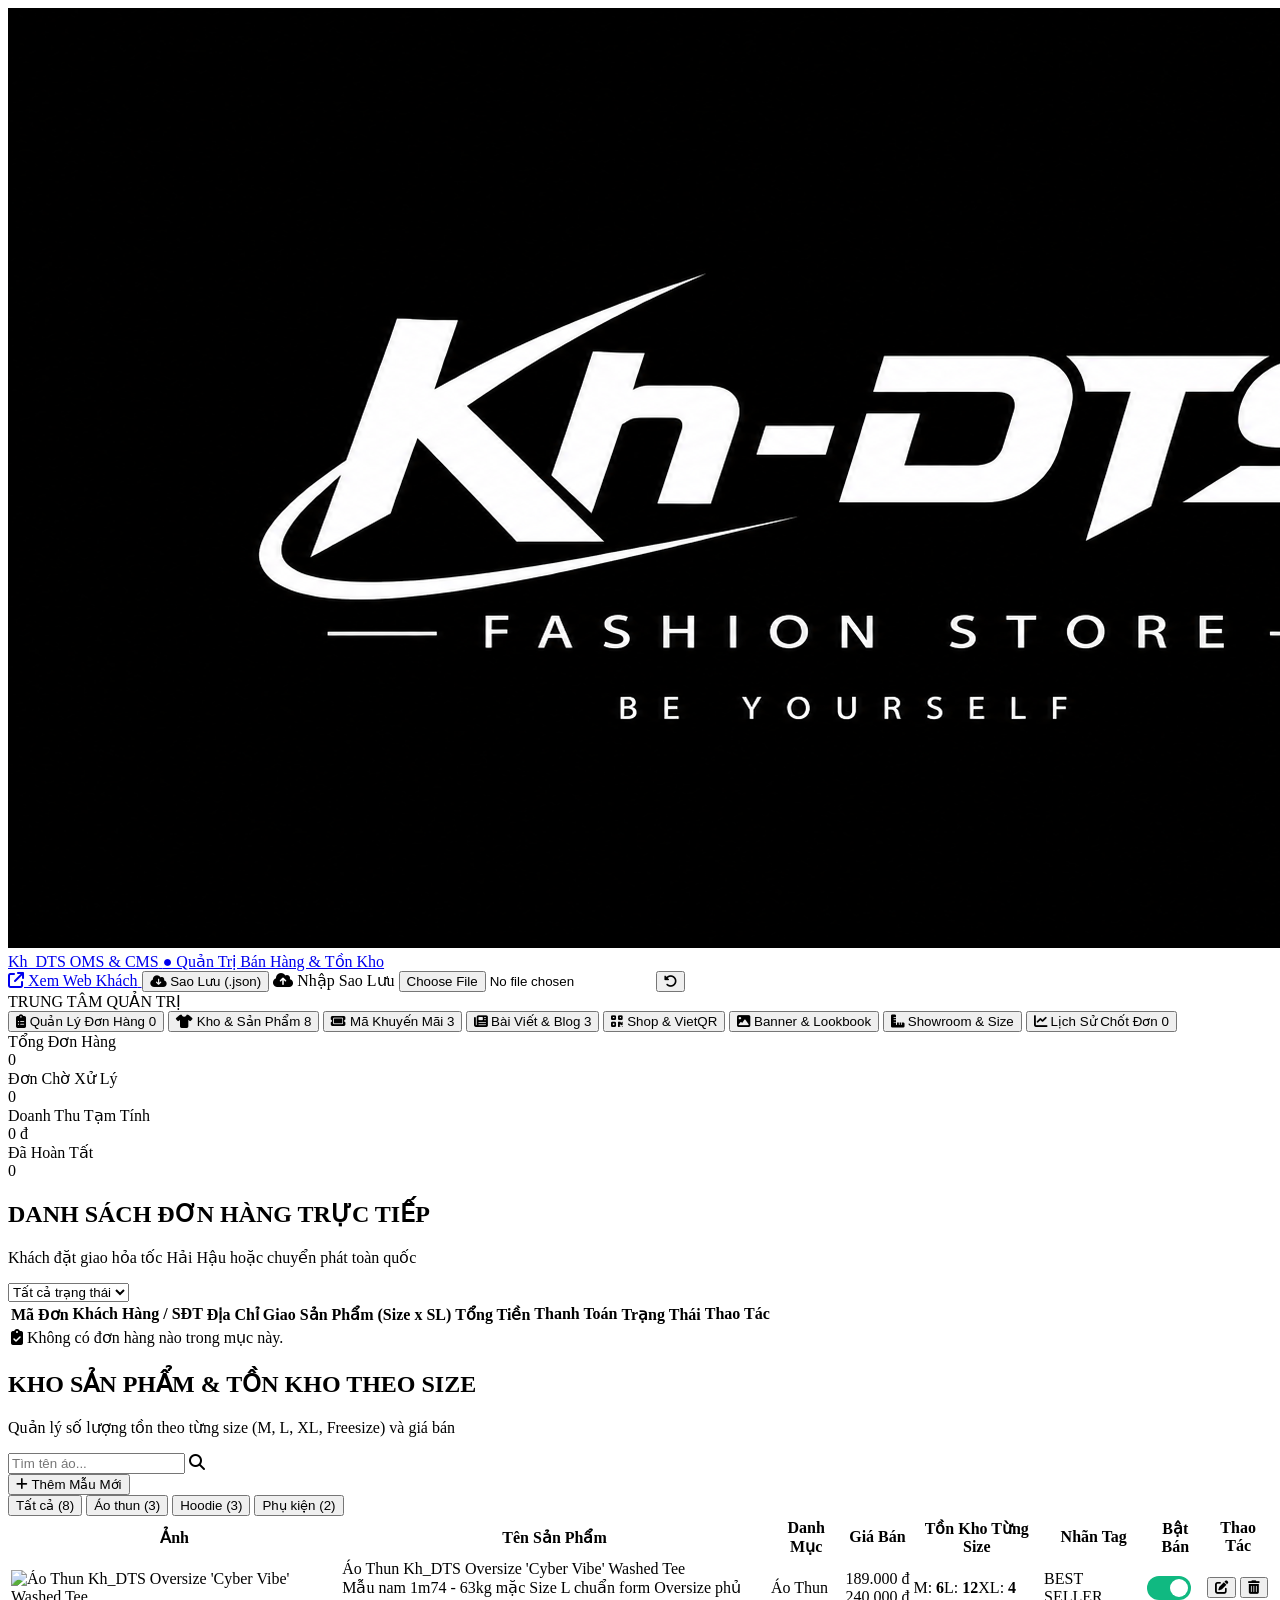
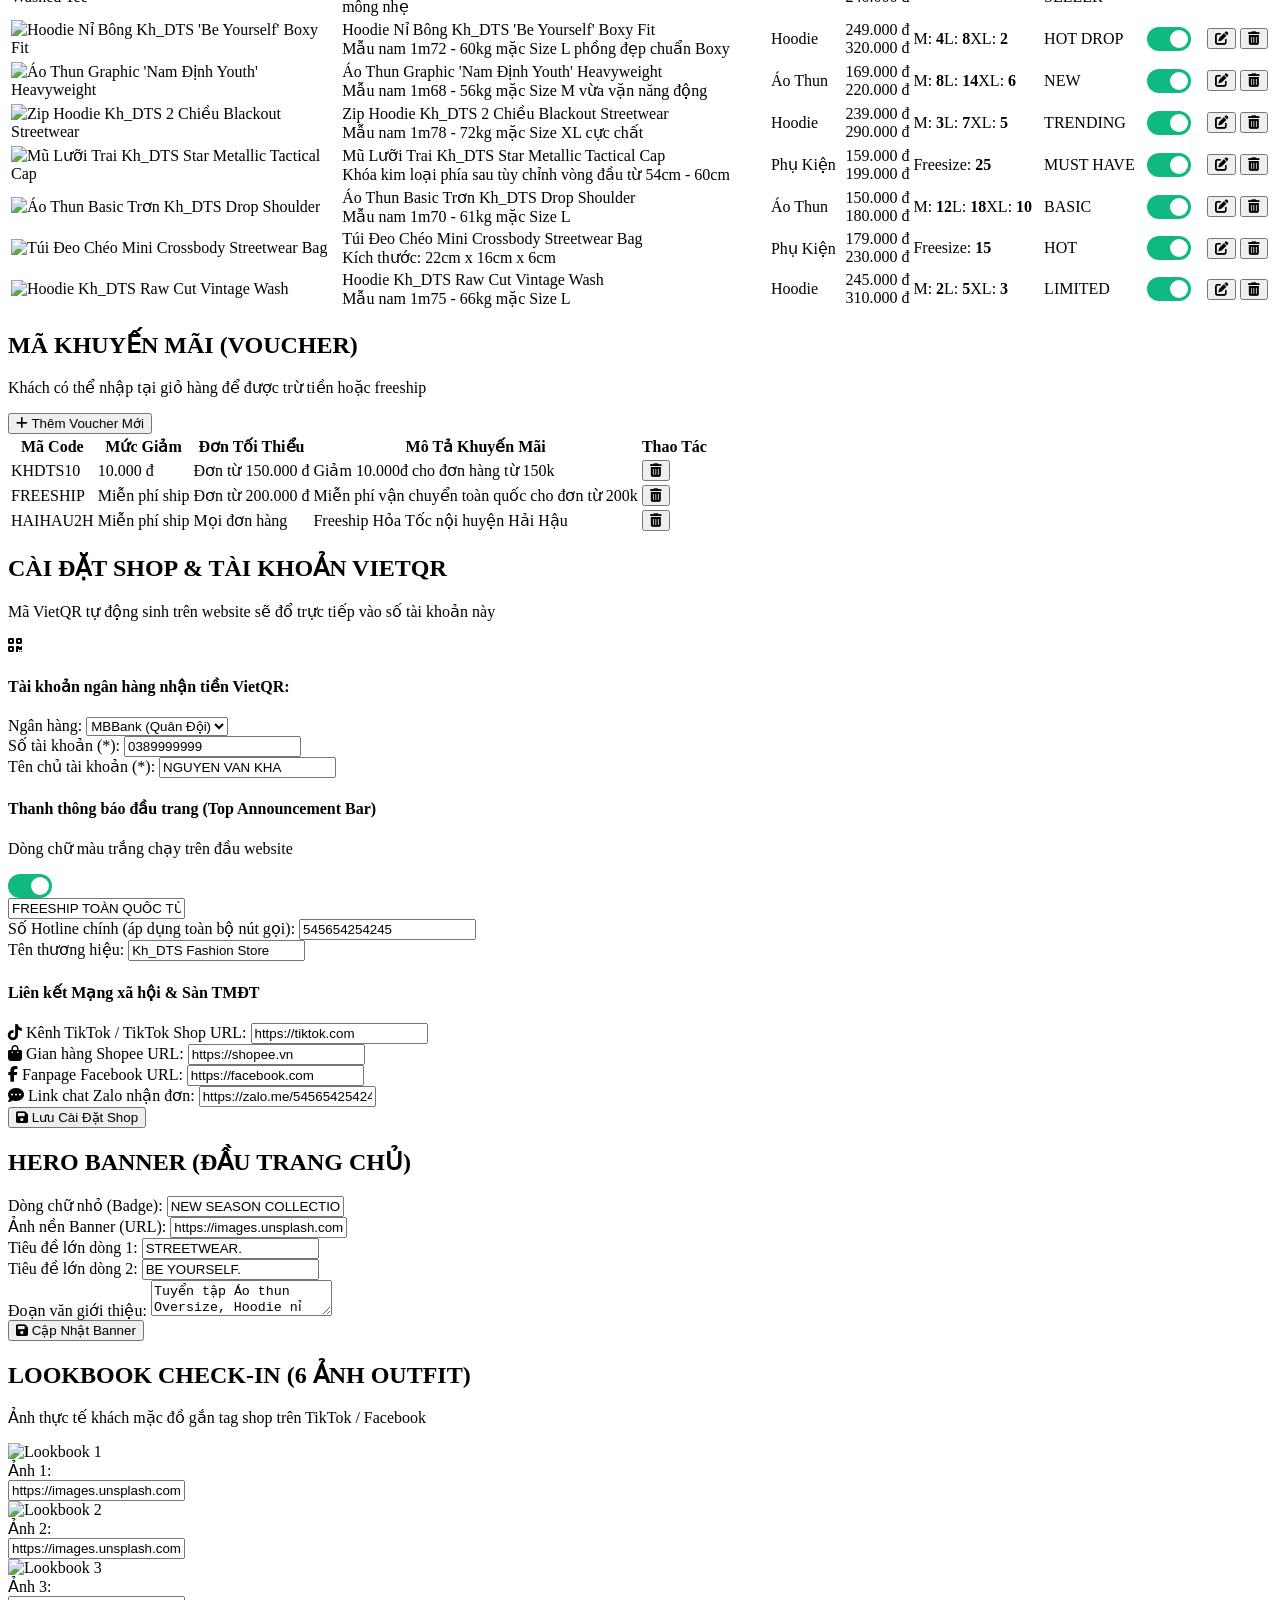
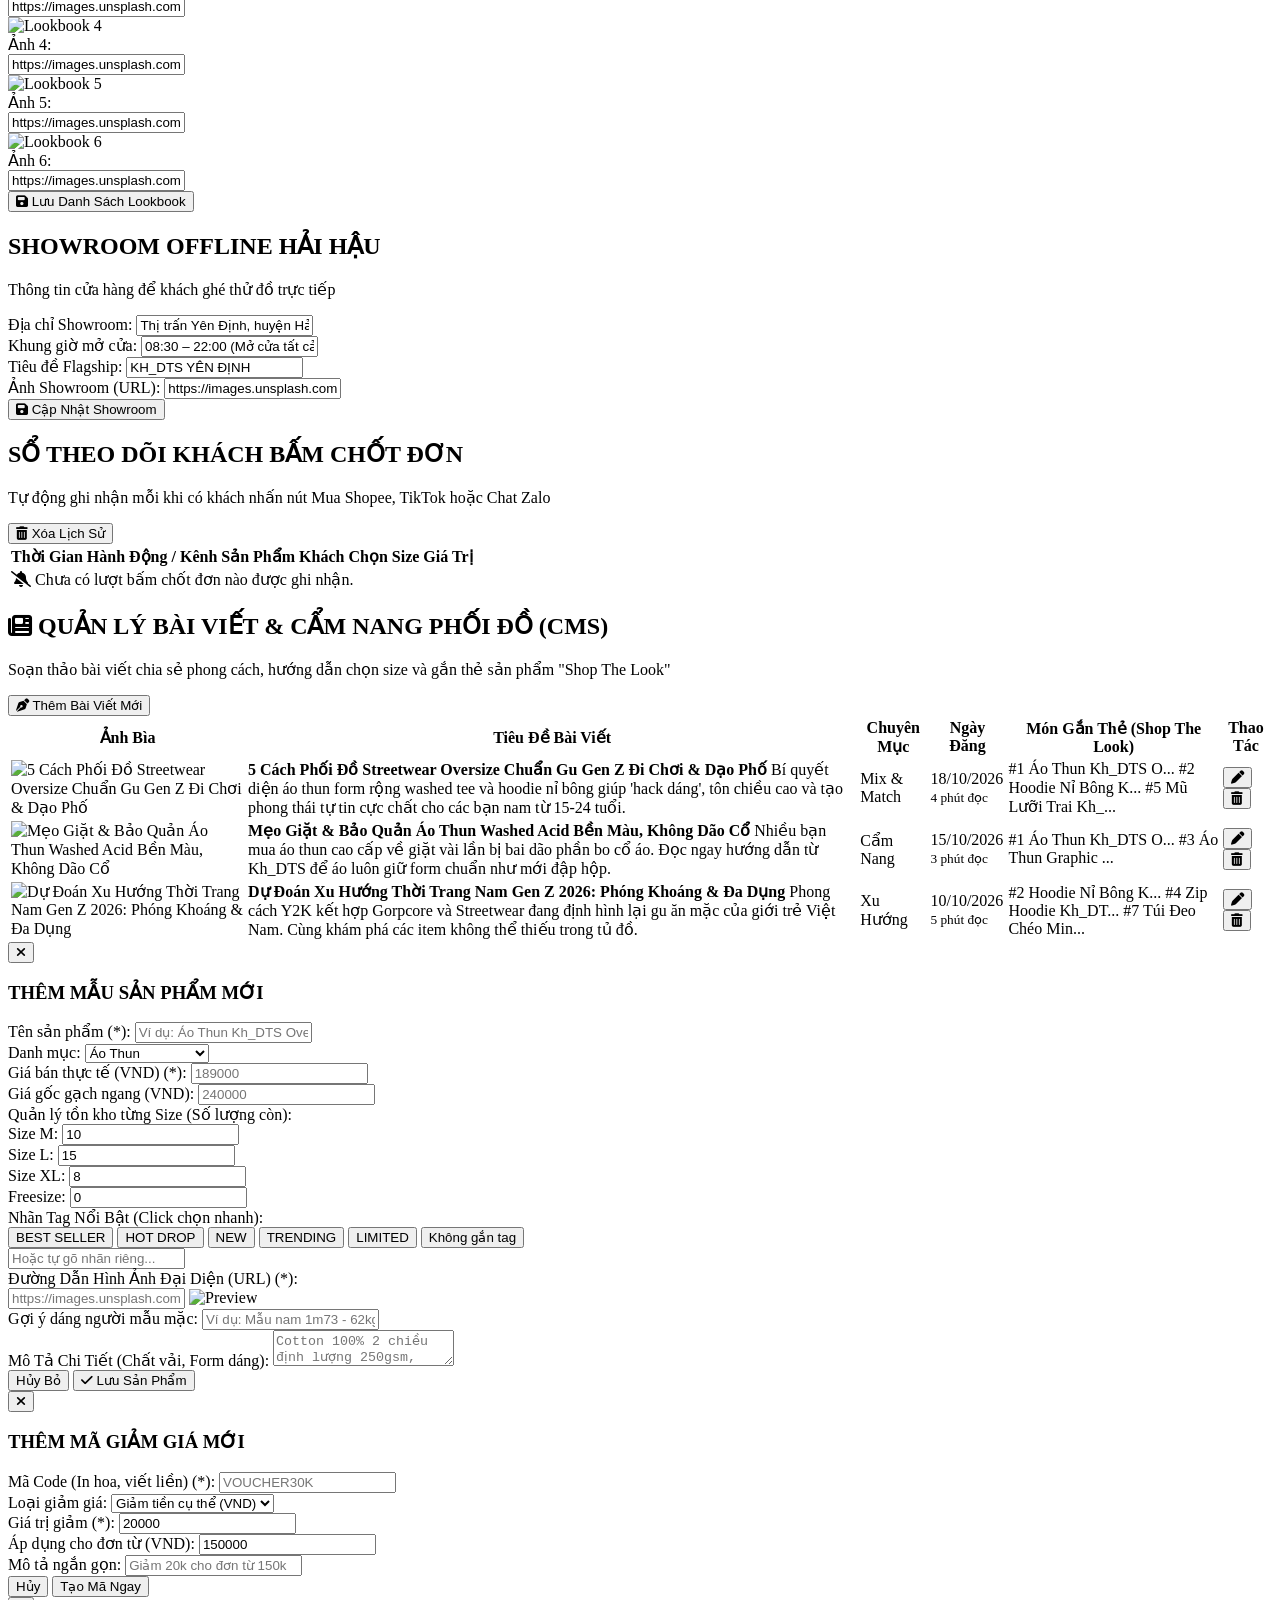
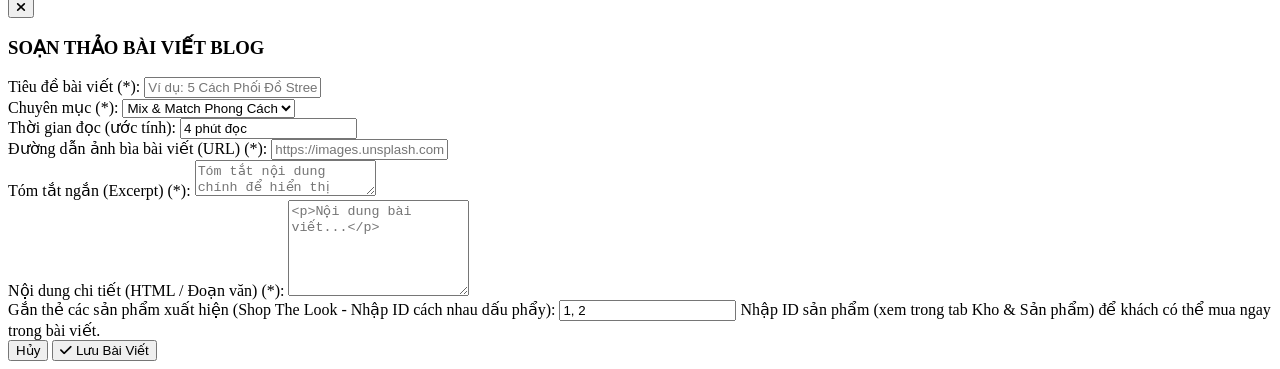
==== commit 638fa969: "Update shop interface, admin features, and data" ====
--- a/admin.html
+++ b/admin.html
@@ -142,6 +142,15 @@
                     <span id="voucherBadgeCount" class="text-[10px] px-2 py-0.5 rounded-full bg-rose-500/20 text-rose-300 font-bold">3</span>
                 </button>
 
+                <!-- Tab Quản Lý Bài Viết & Blog CMS -->
+                <button onclick="switchTab('blog')" id="tabBtn-blog" class="tab-btn w-full flex items-center justify-between px-3.5 py-2.5 rounded-lg text-xs font-bold uppercase tracking-wider transition-colors text-gray-400 hover:bg-white/5 hover:text-white">
+                    <span class="flex items-center gap-2.5">
+                        <i class="fa-solid fa-newspaper text-sm text-cyan-400"></i>
+                        <span>Bài Viết & Blog</span>
+                    </span>
+                    <span id="blogBadgeCount" class="text-[10px] px-2 py-0.5 rounded-full bg-cyan-500/20 text-cyan-300 font-bold">3</span>
+                </button>
+
                 <!-- Tab Cài Đặt Shop & VietQR -->
                 <button onclick="switchTab('store')" id="tabBtn-store" class="tab-btn w-full flex items-center justify-between px-3.5 py-2.5 rounded-lg text-xs font-bold uppercase tracking-wider transition-colors text-gray-400 hover:bg-white/5 hover:text-white">
                     <span class="flex items-center gap-2.5">
@@ -548,6 +557,43 @@
                     </div>
                 </div>
             </section>
+
+            <!-- TAB 8: QUẢN LÝ BÀI VIẾT & CẨM NANG BLOG (CMS) -->
+            <section id="tab-blog" class="tab-content hidden space-y-6">
+                <div class="bg-card border border-bordercol p-5 rounded-xl flex flex-col sm:flex-row items-start sm:items-center justify-between gap-4">
+                    <div>
+                        <h2 class="font-display text-xl font-bold uppercase tracking-tight text-white flex items-center gap-2">
+                            <i class="fa-solid fa-newspaper text-cyan-400"></i>
+                            <span>QUẢN LÝ BÀI VIẾT & CẨM NANG PHỐI ĐỒ (CMS)</span>
+                        </h2>
+                        <p class="text-xs text-gray-400 mt-0.5">Soạn thảo bài viết chia sẻ phong cách, hướng dẫn chọn size và gắn thẻ sản phẩm "Shop The Look"</p>
+                    </div>
+                    <button onclick="openArticleModal()" class="px-4 py-2 bg-white text-black font-extrabold text-xs uppercase tracking-wider rounded-lg hover:bg-gray-200 transition-colors flex items-center gap-2 shadow">
+                        <i class="fa-solid fa-pen-nib"></i> Thêm Bài Viết Mới
+                    </button>
+                </div>
+
+                <!-- Articles Table -->
+                <div class="bg-card border border-bordercol rounded-xl overflow-hidden">
+                    <div class="overflow-x-auto">
+                        <table class="w-full text-left text-xs">
+                            <thead class="bg-darker text-gray-400 font-bold uppercase tracking-wider border-b border-bordercol">
+                                <tr>
+                                    <th class="py-3 px-4">Ảnh Bìa</th>
+                                    <th class="py-3 px-4">Tiêu Đề Bài Viết</th>
+                                    <th class="py-3 px-4">Chuyên Mục</th>
+                                    <th class="py-3 px-4">Ngày Đăng</th>
+                                    <th class="py-3 px-4">Món Gắn Thẻ (Shop The Look)</th>
+                                    <th class="py-3 px-4 text-right">Thao Tác</th>
+                                </tr>
+                            </thead>
+                            <tbody id="adminArticlesTableBody" class="divide-y divide-bordercol">
+                                <!-- Rendered dynamically by admin.js -->
+                            </tbody>
+                        </table>
+                    </div>
+                </div>
+            </section>
         </main>
     </div>
 
@@ -704,6 +750,71 @@
         </div>
     </div>
 
+    <!-- MODAL: THÊM / SỬA BÀI VIẾT BLOG (Article Modal) -->
+    <div id="articleModal" class="fixed inset-0 z-50 hidden bg-black/80 backdrop-blur-sm flex items-center justify-center p-4">
+        <div class="bg-card border border-bordercol max-w-2xl w-full p-6 relative max-h-[92vh] overflow-y-auto rounded-xl">
+            <button onclick="closeArticleModal()" class="absolute top-4 right-4 text-gray-400 hover:text-white text-lg">
+                <i class="fa-solid fa-xmark"></i>
+            </button>
+
+            <h3 id="articleModalTitle" class="font-display text-lg font-bold uppercase tracking-tight text-white mb-4">SOẠN THẢO BÀI VIẾT BLOG</h3>
+
+            <form id="articleForm" onsubmit="saveArticleForm(event)" class="space-y-4 text-xs">
+                <input type="hidden" id="formArticleId">
+
+                <div>
+                    <label class="block font-bold uppercase text-gray-300 mb-1">Tiêu đề bài viết (*):</label>
+                    <input type="text" id="formArticleTitle" required placeholder="Ví dụ: 5 Cách Phối Đồ Streetwear Oversize Cho Nam Gen Z..." class="w-full bg-darker border border-bordercol px-3.5 py-2.5 rounded text-white font-bold focus:border-white focus:outline-none">
+                </div>
+
+                <div class="grid grid-cols-1 sm:grid-cols-2 gap-3">
+                    <div>
+                        <label class="block font-bold uppercase text-gray-300 mb-1">Chuyên mục (*):</label>
+                        <select id="formArticleCategory" required class="w-full bg-darker border border-bordercol px-3 py-2.5 rounded text-white focus:border-white focus:outline-none">
+                            <option value="mix-match">Mix & Match Phong Cách</option>
+                            <option value="tips">Cẩm Nang & Bảo Quản</option>
+                            <option value="trends">Xu Hướng 2026</option>
+                        </select>
+                    </div>
+                    <div>
+                        <label class="block font-bold uppercase text-gray-300 mb-1">Thời gian đọc (ước tính):</label>
+                        <input type="text" id="formArticleReadTime" placeholder="4 phút đọc" value="4 phút đọc" class="w-full bg-darker border border-bordercol px-3 py-2.5 rounded text-white focus:border-white focus:outline-none">
+                    </div>
+                </div>
+
+                <div>
+                    <label class="block font-bold uppercase text-gray-300 mb-1">Đường dẫn ảnh bìa bài viết (URL) (*):</label>
+                    <input type="url" id="formArticleImage" required placeholder="https://images.unsplash.com/..." class="w-full bg-darker border border-bordercol px-3.5 py-2.5 rounded text-white focus:border-white focus:outline-none">
+                </div>
+
+                <div>
+                    <label class="block font-bold uppercase text-gray-300 mb-1">Tóm tắt ngắn (Excerpt) (*):</label>
+                    <textarea id="formArticleExcerpt" required rows="2" placeholder="Tóm tắt nội dung chính để hiển thị ngoài danh sách..." class="w-full bg-darker border border-bordercol p-3 rounded text-white focus:border-white focus:outline-none"></textarea>
+                </div>
+
+                <div>
+                    <label class="block font-bold uppercase text-gray-300 mb-1">Nội dung chi tiết (HTML / Đoạn văn) (*):</label>
+                    <textarea id="formArticleContent" required rows="6" placeholder="<p>Nội dung bài viết...</p>" class="w-full bg-darker border border-bordercol p-3 rounded text-white font-mono text-[11px] focus:border-white focus:outline-none"></textarea>
+                </div>
+
+                <div>
+                    <label class="block font-bold uppercase text-gray-300 mb-1">Gắn thẻ các sản phẩm xuất hiện (Shop The Look - Nhập ID cách nhau dấu phẩy):</label>
+                    <input type="text" id="formArticleRelatedProducts" placeholder="Ví dụ: 1, 2, 4" value="1, 2" class="w-full bg-darker border border-bordercol px-3.5 py-2 rounded text-white font-mono focus:border-white focus:outline-none">
+                    <span class="text-[10px] text-gray-400 mt-0.5 block">Nhập ID sản phẩm (xem trong tab Kho & Sản phẩm) để khách có thể mua ngay trong bài viết.</span>
+                </div>
+
+                <div class="pt-4 border-t border-bordercol flex justify-end gap-3">
+                    <button type="button" onclick="closeArticleModal()" class="px-5 py-2.5 bg-darker border border-bordercol rounded text-gray-300 hover:text-white">
+                        Hủy
+                    </button>
+                    <button type="submit" class="px-6 py-2.5 bg-white text-black font-extrabold uppercase rounded hover:bg-gray-200 shadow">
+                        <i class="fa-solid fa-check mr-1.5"></i> Lưu Bài Viết
+                    </button>
+                </div>
+            </form>
+        </div>
+    </div>
+
     <!-- Scripts -->
     <script src="data.js"></script>
     <script src="admin.js"></script>
--- a/styles.css
+++ b/styles.css
@@ -72,6 +72,6 @@
     }
 }
 
-.animate-fade-in {
+.animate-fade-in, .page-view {
     animation: fadeIn 0.25s ease-out forwards;
 }
